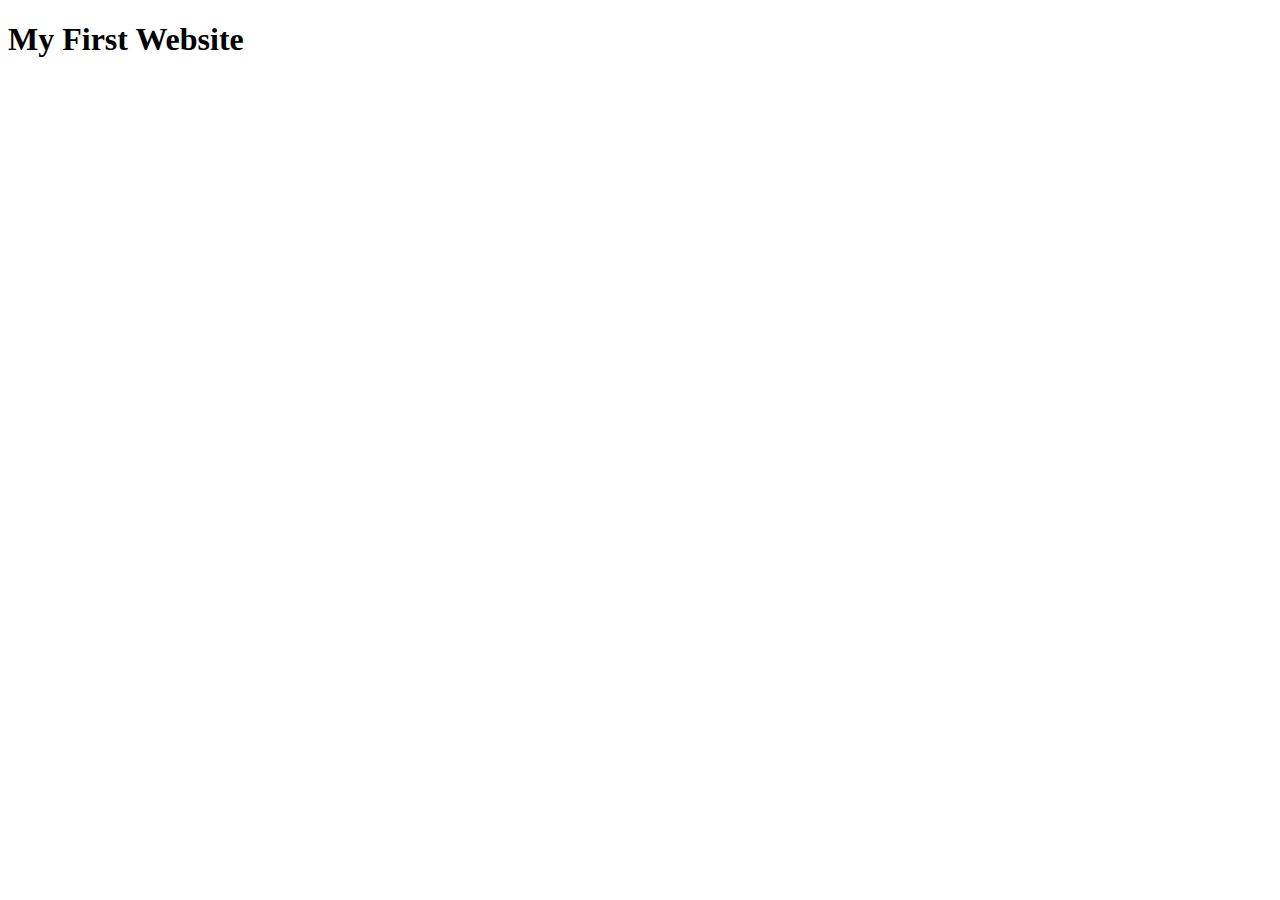
==== index.html @ 3bb6cf05 "AddingIndexHTML" ====
<!DOCTYPE html>
<html lang="en">
<head>
    <meta charset="UTF-8">
    <meta http-equiv="X-UA-Compatible" content="IE=edge">
    <meta name="viewport" content="width=device-width, initial-scale=1.0">
    <title>Document</title>
</head>
<body>
    
</body>
</html>

<h1>My First Website</h1>
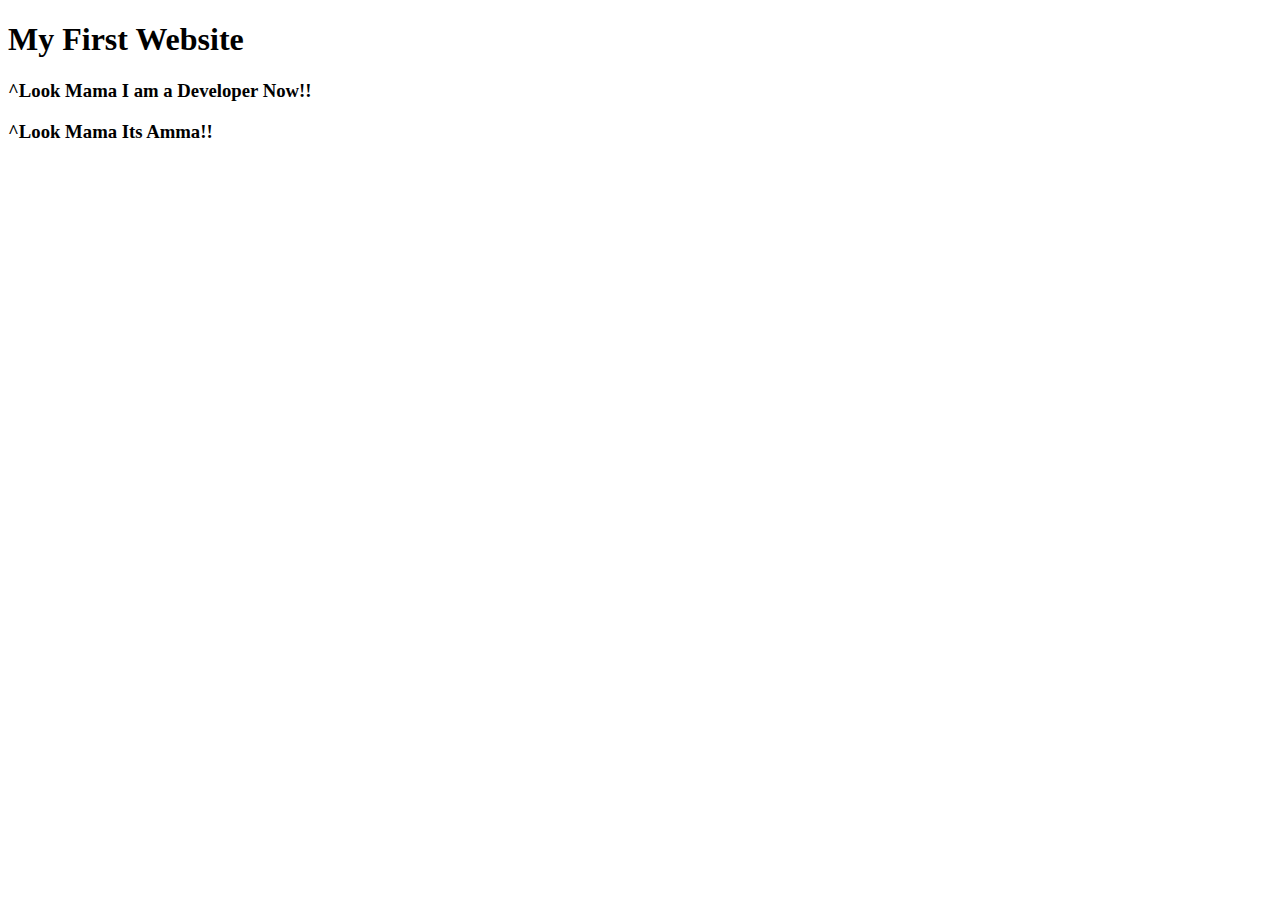
==== commit 8733311b: "Update index.html" ====
--- a/index.html
+++ b/index.html
@@ -8,7 +8,9 @@
 </head>
 <body>
     
+<h1>My First Website</h1>
+<h3>^Look Mama I am a Developer Now!!</h3>
+<h3>^Look Mama Its Amma!!</h3>
 </body>
+    
 </html>
-
-<h1>My First Website</h1>